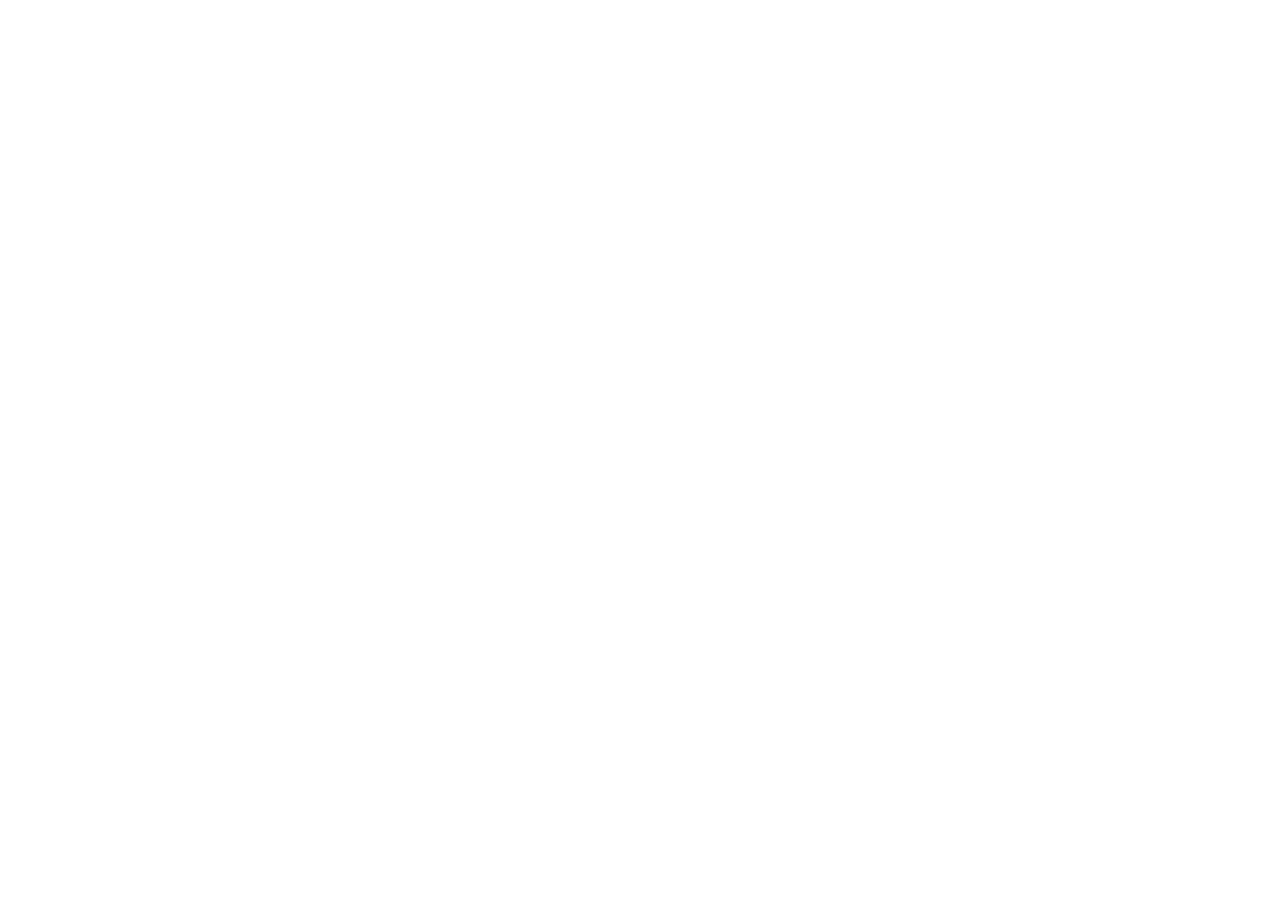
==== index.html @ e4387a3e "working on web load" ====
<html>

    <head>
        <title>web explorer</title>
        <meta name="description" content="Build your own planetarium with A-frame">
        <script src="https://aframe.io/releases/0.9.0/aframe.min.js"></script>
        <script src="https://unpkg.com/aframe-html-shader@0.2.0/dist/aframe-html-shader.min.js"></script>
        <script src="https://unpkg.com/aframe-star-system-component@1.0.0/index.js"></script>
        <script src="https://unpkg.com/aframe-animation-component@^5.1.2/dist/aframe-animation-component.min.js"></script>

        <!-- Custom shaders for cool textures -->
        <script src="https://star-shader.glitch.me/js/star-shader.js"></script>
        <script src="https://gas-giant-shader.glitch.me/js/gas-giant-shader.js"></script>
        <script src="https://rocky-planet-shader.glitch.me/js/rocky-planet-shader.js"></script>
        <script src="https://gradient-planet-shader.glitch.me/js/gradient-planet-shader.js"></script>
        <script src="https://metallic-planet-shader.glitch.me/js/metallic-planet-shader.js"></script>
        <script src="https://terra-shader.glitch.me/js/terra-shader.js"></script>


        <script src="lib/html2canvas.min.js"></script>


        <!-- this includes our restart-button component from the restart-button
        file -->
        <script src="restart-button.js"></script>
        <script src="webpage.js"></script>


    </head>

    <body>
        <a-scene>

          
            <a-plane material="shader: html; target: #htmlElement; ratio: height; transparent: true; side: double; fps: .2" width=20 height=20 position="0 0 0"></a-plane>


<!--             <a-mixin id="rotation" animation="property: rotation; loop: true; from:  0 0 0; to: 0 360 0; dur: 20000; easing: linear;"></a-mixin>
            <a-mixin id="orbit" animation="property: rotation; loop: true; to: 0 360 0; dur: 40000; easing: linear; pauseEvents: pauseOrbit; resumeEvents: startOrbit"></a-mixin> -->

            <!-- adding a cursor for look controls-->

            <a-entity position="-5 0 20">
                <a-camera camera>
                    <a-cursor material="color: #ff40ff;"></a-cursor>
                </a-camera>
            </a-entity>

          
<!--             <a-plane color="#CCC" height="20" width="20" webpage></a-plane> -->


<!--             <a-entity restart-button position="0 -12 0" geometry="primitive: plane; width: 10; height: auto" material="color: #4628EB;"
                text="zOffset: .005; wrapCount: 25; align: center; value: \n restart 
              \n ">
            </a-entity>
 -->

            <a-sky color="black"></a-sky>
            <a-entity star-system="count: 100; radius: 500; depth: 2; texture: https://cdn.glitch.com/d558c128-2ed0-4284-a0da-4d18b9163ad6%2Fstar.svg?1541105053938;"></a-entity>

            <!-- some planets made with shaders, a gas giant and a metallic
            planet-->
            <!-- also give the orbits the same class, orbits, so we can control
            them with javascipt -->
<!--             <a-entity id="orbit-gas-giant" mixin="orbit" animation="dur: 90000;" class="orbits">
                <a-sphere id="gas-giant" position="0 0 30" radius="2.5" mixin="rotation" gas-giant-shader></a-sphere>
            </a-entity>

            <a-entity id="orbit-metallic" mixin="orbit" class="orbits">
                <a-sphere id="metallic-planet" position="0 0 15" radius="1" metallic-planet-shader="volcanism: 0;"
                    mixin="rotation"></a-sphere>
            </a-entity>

            <a-entity id="orbit-terra" mixin="orbit" class="orbits">
                <a-sphere id="terra" position="0 0 21" radius="1.75" terra-shader mixin="rotation"></a-sphere>
            </a-entity> -->

            <!--here is a rocky planet with a 2 moons -->
<!--             <a-entity id="orbit-rocky" mixin="orbit" animation="dur: 30000;" class="orbits">
                <a-entity id="rocky-and-moon" position="0 0 10.5">
                    <a-entity id="rocky-container">
                        <a-sphere position="0 0 0" radius=".75" id="rocky-planet" mixin="rotation"
                            gradient-planet-shader="texture: https://cdn.glitch.com/d558c128-2ed0-4284-a0da-4d18b9163ad6%2FGeneric_Celestia_asteroid_texture.jpg?1541189998715"></a-sphere>
                        <a-entity id="moon-container" mixin="orbit">
                            <a-sphere position="-1 0 0 0" radius=".1" id="moon1" gradient-planet-shader="texture: https://cdn.glitch.com/d558c128-2ed0-4284-a0da-4d18b9163ad6%2FGeneric_Celestia_asteroid_texture.jpg?1541189998715"></a-sphere>
                        </a-entity>
                        <a-entity id="moon2-container" mixin="orbit" animation="dur: 30000;" class="orbits">
                            <a-sphere position="-2 0 0 0" radius=".2" id="moon2" gradient-planet-shader="texture: https://cdn.glitch.com/d558c128-2ed0-4284-a0da-4d18b9163ad6%2FGeneric_Celestia_asteroid_texture.jpg?1541189998715"></a-sphere>
                        </a-entity>
                    </a-entity>
                </a-entity>
            </a-entity>
 -->
        </a-scene>
      
        <div style="width: 100%; height: 100%; position: fixed; left: 0; top: 0; z-index: -1; overflow: hidden">
            <div id="htmlElement" >
                <!-- style="background: linear-gradient(red, yellow, green); width: 500px; height: 200px; font-size: 64px; padding-top: 15px; color: #222; font-weight: 600; display: flex; align-items: center; text-align: center; border-radius: 200px"> -->
            <!-- <p style="border: 1px #FFF">ARE YOU HUNGRY?</p> -->
              </div>
        </div>


        <!-- include the Glitch button to show what the webpage is about and
          to make it easier for folks to view source and remix -->
        <div class="glitchButton" style="position:fixed;top:20px;right:20px;"></div>
        <script src="https://button.glitch.me/button.js"></script>
    </body>

</html>
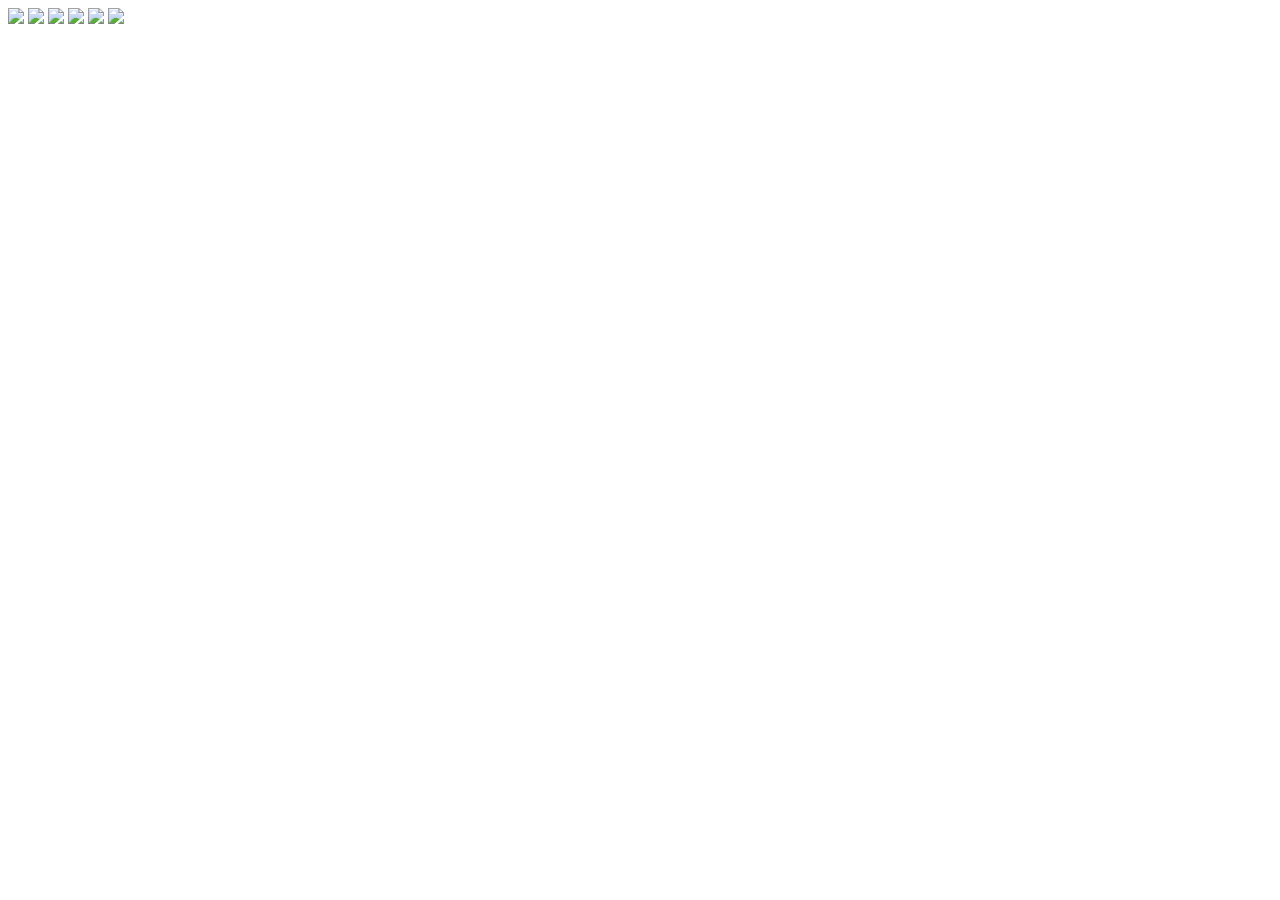
==== commit ab51a945: "lots of changes" ====
--- a/index.html
+++ b/index.html
@@ -4,25 +4,34 @@
         <title>web explorer</title>
         <meta name="description" content="Build your own planetarium with A-frame">
         <script src="https://aframe.io/releases/0.9.0/aframe.min.js"></script>
-        <script src="https://unpkg.com/aframe-html-shader@0.2.0/dist/aframe-html-shader.min.js"></script>
         <script src="https://unpkg.com/aframe-star-system-component@1.0.0/index.js"></script>
         <script src="https://unpkg.com/aframe-animation-component@^5.1.2/dist/aframe-animation-component.min.js"></script>
+        <script src="https://unpkg.com/aframe-log-component/dist/aframe-log-component.min.js"></script>
+
+        <script src="https://aframe.io/releases/0.9.0/aframe.min.js"></script>
+        <script src="https://unpkg.com/aframe-template-component@3.x.x/dist/aframe-template-component.min.js"></script>
+        <script src="https://unpkg.com/aframe-layout-component@5.3.0/dist/aframe-layout-component.min.js"></script>
+        <script src="https://unpkg.com/aframe-event-set-component@3.x.x/dist/aframe-event-set-component.min.js"></script>
+
 
         <!-- Custom shaders for cool textures -->
-        <script src="https://star-shader.glitch.me/js/star-shader.js"></script>
-        <script src="https://gas-giant-shader.glitch.me/js/gas-giant-shader.js"></script>
-        <script src="https://rocky-planet-shader.glitch.me/js/rocky-planet-shader.js"></script>
-        <script src="https://gradient-planet-shader.glitch.me/js/gradient-planet-shader.js"></script>
-        <script src="https://metallic-planet-shader.glitch.me/js/metallic-planet-shader.js"></script>
-        <script src="https://terra-shader.glitch.me/js/terra-shader.js"></script>
+        <!-- <script src="https://star-shader.glitch.me/js/star-shader.js"></script> -->
+        <!-- <script src="https://gas-giant-shader.glitch.me/js/gas-giant-shader.js"></script> -->
+        <!-- <script src="https://rocky-planet-shader.glitch.me/js/rocky-planet-shader.js"></script> -->
+        <!-- <script src="https://gradient-planet-shader.glitch.me/js/gradient-planet-shader.js"></script> -->
+        <!-- <script src="https://metallic-planet-shader.glitch.me/js/metallic-planet-shader.js"></script> -->
+        <!-- <script src="https://terra-shader.glitch.me/js/terra-shader.js"></script> -->
 
 
         <script src="lib/html2canvas.min.js"></script>
+         <script src="lib/aframe-html-shader.min.js"></script>
 
 
         <!-- this includes our restart-button component from the restart-button
         file -->
-        <script src="restart-button.js"></script>
+        <script src="next-button.js"></script>
+        <script src="toggle-bg.js"></script>
+        <script src="click-link-button.js"></script>
         <script src="webpage.js"></script>
 
 
@@ -30,34 +39,89 @@
 
     <body>
         <a-scene>
+            <a-assets>
+                <img id="city" crossorigin="anonymous" src="https://cdn.aframe.io/360-image-gallery-boilerplate/img/city.jpg">
+                <img id="next-thumb" crossorigin="anonymous" src="icons/next.png">
+                <img id="cubes-thumb" crossorigin="anonymous" src="https://cdn.aframe.io/360-image-gallery-boilerplate/img/thumb-cubes.jpg">
+                <img id="sechelt-thumb" crossorigin="anonymous" src="https://cdn.aframe.io/360-image-gallery-boilerplate/img/thumb-sechelt.jpg">
+                <audio id="click-sound" crossorigin="anonymous" src="https://cdn.aframe.io/360-image-gallery-boilerplate/audio/click.ogg"></audio>
+                <img id="cubes" crossorigin="anonymous" src="https://cdn.aframe.io/360-image-gallery-boilerplate/img/cubes.jpg">
+                <img id="sechelt" crossorigin="anonymous" src="https://cdn.aframe.io/360-image-gallery-boilerplate/img/sechelt.jpg">
+
+                <!-- Image link template to be reused. -->
+                <script id="link" type="text/html">
+                  <a-entity class="link"
+                    geometry="primitive: box; height: 1; width: 1; depth: 0.1"
+                    material="shader: flat; src: ${thumb}"
+                    event-set__1="_event: mousedown; scale: 1 1 1"
+                    event-set__2="_event: mouseup; scale: 1.2 1.2 1"
+                    event-set__3="_event: mouseenter; scale: 1.2 1.2 1"
+                    event-set__4="_event: mouseleave; scale: 1 1 1"
+                    sound="on: click; src: #click-sound"></a-entity>
+                </script>
+            </a-assets>
+
+            <!-- sky -->
+            <!-- <a-sky id="image-360" radius="10" src="#city"></a-sky> -->
+            <a-sky color="#131e30"></a-sky>
+            <a-entity star-system="count: 200; radius: 200; depth: 2; texture: https://cdn.glitch.com/d558c128-2ed0-4284-a0da-4d18b9163ad6%2Fstar.svg?1541105053938;"></a-entity>
+          
+            <a-box 
+                class="webpage" 
+                webpage="url: https://en.wikipedia.org/wiki/Special:Random" 
+                material="shader: html; target: #htmlElement; transparent: true; fps: 2; width: 900; height: 450;" 
+                width=6 height=3 depth=0.1 position="0 2 -5"
+            ></a-box>
+
+
+            <a-entity id="links" layout="type: line; margin: 1.5" position="2 2 -4">
+            
+                <a-entity 
+                    click-link-button
+                    template="src: #link" 
+                    data-src="#next" 
+                    data-thumb="#next-thumb">
+                </a-entity>
+                <a-entity 
+                    next-button
+                    template="src: #link"
+                    data-src="#city"
+                    data-thumb="#city-thumb">
+                </a-entity>
+                <a-entity
+                    toggle-bg
+                    template="src: #link" 
+                    data-src="#sechelt"
+                    data-thumb="#sechelt-thumb">
+                </a-entity>
+            </a-entity>
+
+            <!-- CURSOR-->
+            <a-camera>
+
+                <a-entity id="blockHand" hand-controls="right" laser-controls intersection-spawn="event: click; mixin: voxel"></a-entity>
+
+<!--                 <a-cursor id="cursor" intersection-spawn="event: click;  material="color: #8dd5e0;"></a-cursor>
+ -->
+                <a-cursor id="cursor">
+                  <a-animation begin="click" easing="ease-in" attribute="scale"
+                  fill="backwards" from="0.1 0.1 0.1" to="1 1 1" dur="150" mixin: voxel"></a-animation>
+                  <a-animation begin="cursor-fusing" easing="ease-in" attribute="scale"
+                  from="1 1 1" to="0.1 0.1 0.1" dur="1500"></a-animation>
+              </a-cursor>
+
+            </a-camera>
+
+            
+
+            <!-- ground -->
+            <a-cylinder id="ground" src="https://cdn.aframe.io/a-painter/images/floor.jpg" radius="32" height="0.1"></a-cylinder>
 
           
-            <a-plane material="shader: html; target: #htmlElement; ratio: height; transparent: true; side: double; fps: .2" width=20 height=20 position="0 0 0"></a-plane>
-
-
-<!--             <a-mixin id="rotation" animation="property: rotation; loop: true; from:  0 0 0; to: 0 360 0; dur: 20000; easing: linear;"></a-mixin>
-            <a-mixin id="orbit" animation="property: rotation; loop: true; to: 0 360 0; dur: 40000; easing: linear; pauseEvents: pauseOrbit; resumeEvents: startOrbit"></a-mixin> -->
-
-            <!-- adding a cursor for look controls-->
-
-            <a-entity position="-5 0 20">
-                <a-camera camera>
-                    <a-cursor material="color: #ff40ff;"></a-cursor>
-                </a-camera>
+            <!-- log panel -->
+            <a-entity position="4 1 -5">
+              <a-entity log geometry="primitive: plane; width: 2; height: 1" material="color: #111" text="color: lightgreen" position="0 0 0"></a-entity>
             </a-entity>
-
-          
-<!--             <a-plane color="#CCC" height="20" width="20" webpage></a-plane> -->
-
-
-<!--             <a-entity restart-button position="0 -12 0" geometry="primitive: plane; width: 10; height: auto" material="color: #4628EB;"
-                text="zOffset: .005; wrapCount: 25; align: center; value: \n restart 
-              \n ">
-            </a-entity>
- -->
-
-            <a-sky color="black"></a-sky>
-            <a-entity star-system="count: 100; radius: 500; depth: 2; texture: https://cdn.glitch.com/d558c128-2ed0-4284-a0da-4d18b9163ad6%2Fstar.svg?1541105053938;"></a-entity>
 
             <!-- some planets made with shaders, a gas giant and a metallic
             planet-->
@@ -76,29 +140,11 @@
                 <a-sphere id="terra" position="0 0 21" radius="1.75" terra-shader mixin="rotation"></a-sphere>
             </a-entity> -->
 
-            <!--here is a rocky planet with a 2 moons -->
-<!--             <a-entity id="orbit-rocky" mixin="orbit" animation="dur: 30000;" class="orbits">
-                <a-entity id="rocky-and-moon" position="0 0 10.5">
-                    <a-entity id="rocky-container">
-                        <a-sphere position="0 0 0" radius=".75" id="rocky-planet" mixin="rotation"
-                            gradient-planet-shader="texture: https://cdn.glitch.com/d558c128-2ed0-4284-a0da-4d18b9163ad6%2FGeneric_Celestia_asteroid_texture.jpg?1541189998715"></a-sphere>
-                        <a-entity id="moon-container" mixin="orbit">
-                            <a-sphere position="-1 0 0 0" radius=".1" id="moon1" gradient-planet-shader="texture: https://cdn.glitch.com/d558c128-2ed0-4284-a0da-4d18b9163ad6%2FGeneric_Celestia_asteroid_texture.jpg?1541189998715"></a-sphere>
-                        </a-entity>
-                        <a-entity id="moon2-container" mixin="orbit" animation="dur: 30000;" class="orbits">
-                            <a-sphere position="-2 0 0 0" radius=".2" id="moon2" gradient-planet-shader="texture: https://cdn.glitch.com/d558c128-2ed0-4284-a0da-4d18b9163ad6%2FGeneric_Celestia_asteroid_texture.jpg?1541189998715"></a-sphere>
-                        </a-entity>
-                    </a-entity>
-                </a-entity>
-            </a-entity>
- -->
         </a-scene>
       
-        <div style="width: 100%; height: 100%; position: fixed; left: 0; top: 0; z-index: -1; overflow: hidden">
-            <div id="htmlElement" >
-                <!-- style="background: linear-gradient(red, yellow, green); width: 500px; height: 200px; font-size: 64px; padding-top: 15px; color: #222; font-weight: 600; display: flex; align-items: center; text-align: center; border-radius: 200px"> -->
-            <!-- <p style="border: 1px #FFF">ARE YOU HUNGRY?</p> -->
-              </div>
+        <div style="width: 900px; height: 100%; position: fixed; left: 0; top: 0; z-index: -1; overflow: hidden;">
+            <div id="htmlElement" style="background-color: #9cbaa2" >
+            </div>
         </div>
 
 
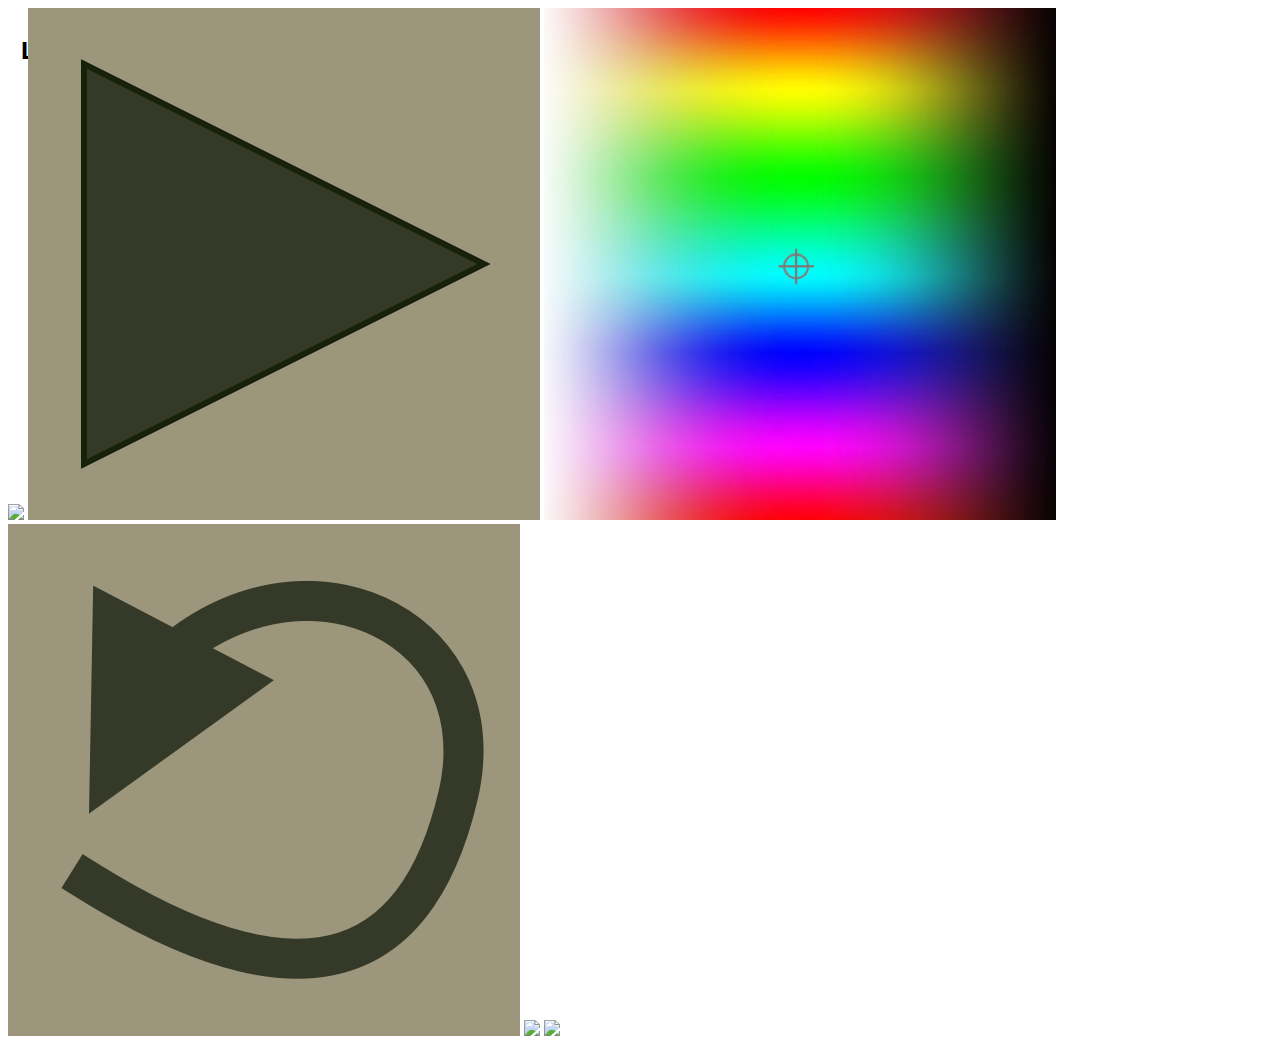
==== commit 9886f180: "lots of changes" ====
--- a/index.html
+++ b/index.html
@@ -3,6 +3,9 @@
     <head>
         <title>web explorer</title>
         <meta name="description" content="Build your own planetarium with A-frame">
+        
+        <style src="loading.css"></style>
+
         <script src="https://aframe.io/releases/0.9.0/aframe.min.js"></script>
         <script src="https://unpkg.com/aframe-star-system-component@1.0.0/index.js"></script>
         <script src="https://unpkg.com/aframe-animation-component@^5.1.2/dist/aframe-animation-component.min.js"></script>
@@ -41,9 +44,9 @@
         <a-scene>
             <a-assets>
                 <img id="city" crossorigin="anonymous" src="https://cdn.aframe.io/360-image-gallery-boilerplate/img/city.jpg">
-                <img id="next-thumb" crossorigin="anonymous" src="icons/next.png">
-                <img id="cubes-thumb" crossorigin="anonymous" src="https://cdn.aframe.io/360-image-gallery-boilerplate/img/thumb-cubes.jpg">
-                <img id="sechelt-thumb" crossorigin="anonymous" src="https://cdn.aframe.io/360-image-gallery-boilerplate/img/thumb-sechelt.jpg">
+                <img id="link-thumb" crossorigin="anonymous" src="icons/next.png">
+                <img id="rainbow-thumb" crossorigin="anonymous" src="icons/rainbow.png">
+                <img id="reset-thumb" crossorigin="anonymous" src="icons/reset.png">
                 <audio id="click-sound" crossorigin="anonymous" src="https://cdn.aframe.io/360-image-gallery-boilerplate/audio/click.ogg"></audio>
                 <img id="cubes" crossorigin="anonymous" src="https://cdn.aframe.io/360-image-gallery-boilerplate/img/cubes.jpg">
                 <img id="sechelt" crossorigin="anonymous" src="https://cdn.aframe.io/360-image-gallery-boilerplate/img/sechelt.jpg">
@@ -68,8 +71,8 @@
           
             <a-box 
                 class="webpage" 
-                webpage="url: https://en.wikipedia.org/wiki/Special:Random" 
-                material="shader: html; target: #htmlElement; transparent: true; fps: 2; width: 900; height: 450;" 
+                webpage="url: https://en.wikipedia.org/wiki/Human" 
+                material="shader: html; target: #htmlContainer; transparent: true; fps: 2; width: 900; height: 450;" 
                 width=6 height=3 depth=0.1 position="0 2 -5"
             ></a-box>
 
@@ -80,19 +83,19 @@
                     click-link-button
                     template="src: #link" 
                     data-src="#next" 
-                    data-thumb="#next-thumb">
+                    data-thumb="#link-thumb">
                 </a-entity>
                 <a-entity 
-                    next-button
+                    reset-button
                     template="src: #link"
                     data-src="#city"
-                    data-thumb="#city-thumb">
+                    data-thumb="#reset-thumb">
                 </a-entity>
                 <a-entity
                     toggle-bg
                     template="src: #link" 
                     data-src="#sechelt"
-                    data-thumb="#sechelt-thumb">
+                    data-thumb="#rainbow-thumb">
                 </a-entity>
             </a-entity>
 
@@ -104,8 +107,13 @@
 <!--                 <a-cursor id="cursor" intersection-spawn="event: click;  material="color: #8dd5e0;"></a-cursor>
  -->
                 <a-cursor id="cursor">
-                  <a-animation begin="click" easing="ease-in" attribute="scale"
-                  fill="backwards" from="0.1 0.1 0.1" to="1 1 1" dur="150" mixin: voxel"></a-animation>
+                  <a-animation 
+                      begin="click" 
+                      easing="ease-in" attribute="scale"
+                      fill="backwards" 
+                      from="0.1 0.1 0.1" 
+                      to="1 1 1" dur="150" mixin: "voxel"
+                  ></a-animation>
                   <a-animation begin="cursor-fusing" easing="ease-in" attribute="scale"
                   from="1 1 1" to="0.1 0.1 0.1" dur="1500"></a-animation>
               </a-cursor>
@@ -142,9 +150,11 @@
 
         </a-scene>
       
-        <div style="width: 900px; height: 100%; position: fixed; left: 0; top: 0; z-index: -1; overflow: hidden;">
-            <div id="htmlElement" style="background-color: #9cbaa2" >
+        <div id="htmlContainer" style="width: 900px; height: 100%; position: fixed; left: 0; top: 0; z-index: -1; overflow: hidden; background-color: #fff">
+            <div id="htmlElement">
+            <!-- <img id="loader" src='icons/loading.gif' width=100 height=100 style="background-color: #fff; position: absolute"></img> -->
             </div>
+            <h1 style="position: absolute; z-index: -2; font-family: monospace; padding: 20px">Loading...</h1>
         </div>
 
 
